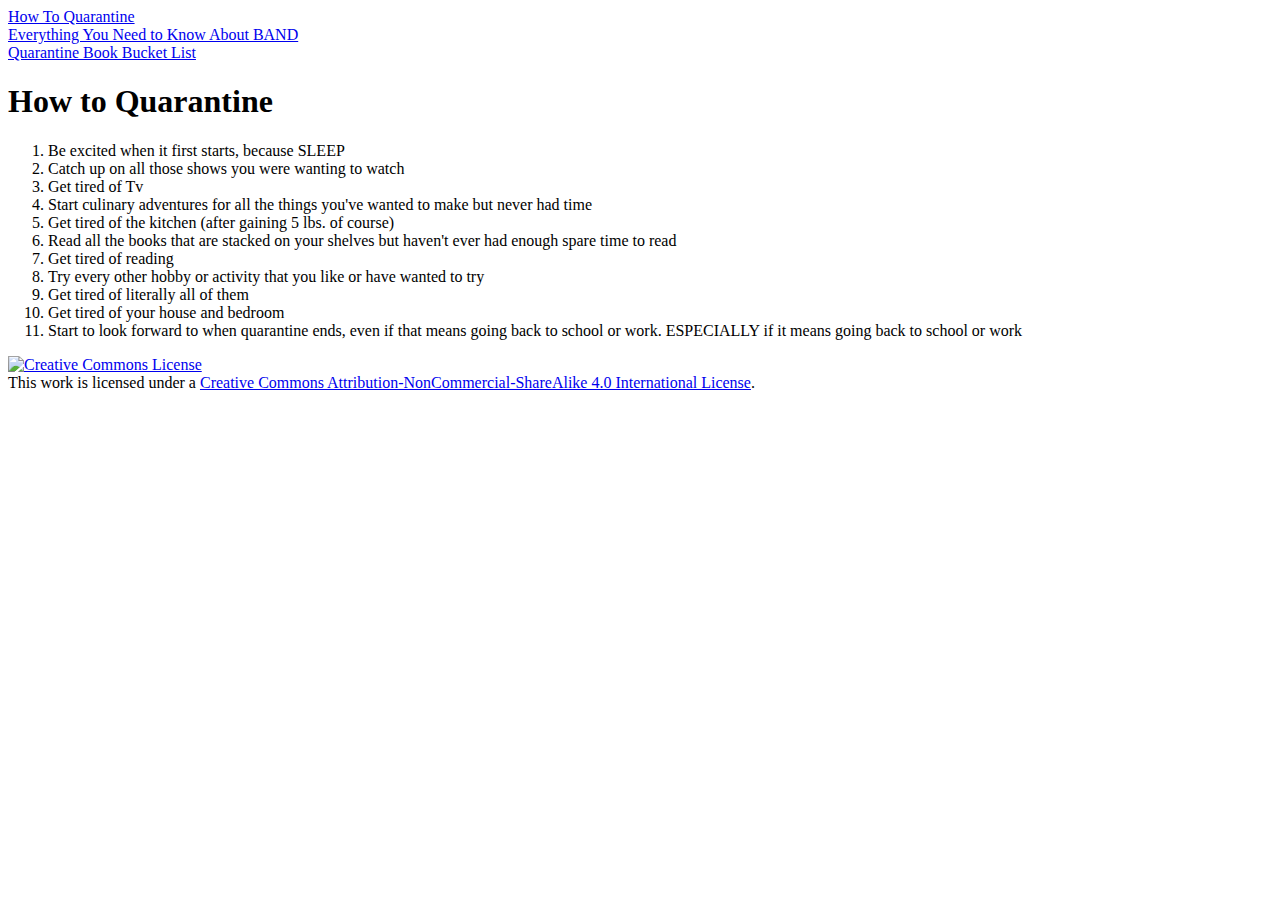
==== HowToQuarantine_1.html @ 8a863092 "Create HowToQuarantine_1.html" ====
<!DOCTYPE html>
<html>
  <head>
    <link rel="stylesheet" href="style.css">
  </head>
  <body>
    <a href="HowToQuarantine_1.html"> How To Quarantine </a><br>
    <a href="Music.html"> Everything You Need to Know About BAND</a><br>
    <a href="index.html"> Quarantine Book Bucket List</a>
    
  <!--A semi-accurate description of quarantine from the perspective of Caitlin and I-->
    <h1> How to Quarantine</h1>
    <ol class="plist">
      <li> Be excited when it first starts, because SLEEP </li>
      <li> Catch up on all those shows you were wanting to watch </li>
      <li> Get tired of Tv </li>
      <li> Start culinary adventures for all the things you've wanted to make but never had time </li>
      <li> Get tired of the kitchen (after gaining 5 lbs. of course) </li>
      <li> Read all the books that are stacked on your shelves but haven't ever had enough spare time to read </li>
      <li> Get tired of reading </li>
      <li> Try every other hobby or activity that you like or have wanted to try </li>
      <li> Get tired of literally all of them </li>
      <li> Get tired of your house and bedroom </li>
      <li> Start to look forward to when quarantine ends, even if that means going back to school or work. ESPECIALLY if it means going back to school or work </li>
      </ol>
    
    <a rel="license" href="http://creativecommons.org/licenses/by-nc-sa/4.0/"><img alt="Creative Commons License" style="border-width:0" src="https://i.creativecommons.org/l/by-nc-sa/4.0/88x31.png" /></a><br />This work is licensed under a <a rel="license" href="http://creativecommons.org/licenses/by-nc-sa/4.0/">Creative Commons Attribution-NonCommercial-ShareAlike 4.0 International License</a>.
  </body>
</html>
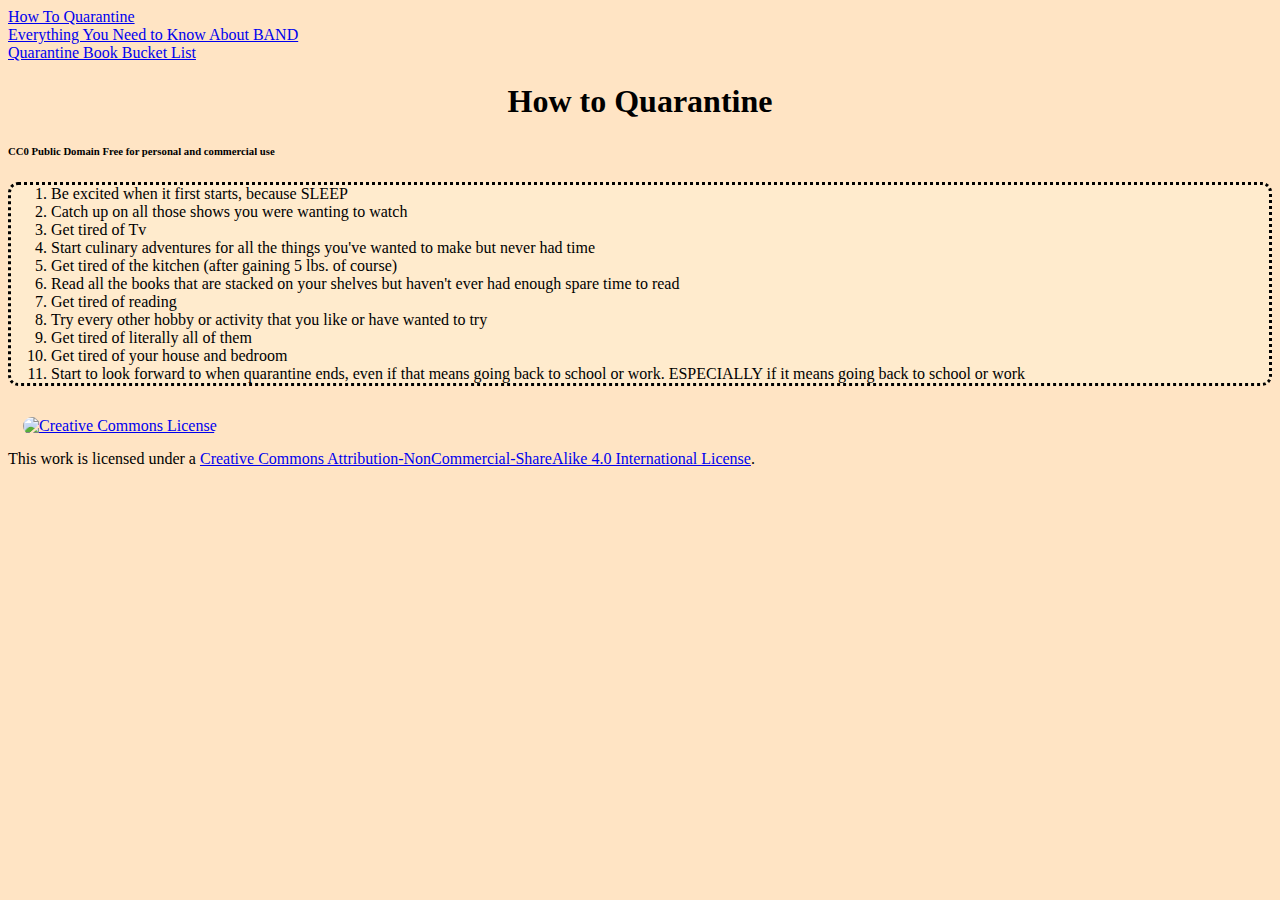
==== commit be22d085: "Update HowToQuarantine_1.html" ====
--- a/HowToQuarantine_1.html
+++ b/HowToQuarantine_1.html
@@ -10,6 +10,11 @@
     
   <!--A semi-accurate description of quarantine from the perspective of Caitlin and I-->
     <h1> How to Quarantine</h1>
+    
+    <src="14d93d7fb295cbae5f0b0e6ab20d-1461107.jpg!d"
+         alt="Guy Watering His Animated Lawn">
+      <h6> CC0 Public Domain Free for personal and commercial use</h6>
+      
     <ol class="plist">
       <li> Be excited when it first starts, because SLEEP </li>
       <li> Catch up on all those shows you were wanting to watch </li>
--- a/style.css
+++ b/style.css
@@ -0,0 +1,28 @@
+body {
+  background-color:bisque;
+}
+p {
+  color: black;
+}
+h1 {
+  font-weight: bold;
+  font-family: cursive;
+  text-align: center;
+}
+.h3index {
+  text-decoration:overline;
+  color: rgb(190, 0, 225);
+}
+
+img {
+  border-width: 10px;
+  border-style: double;
+  border-radius: 10px;
+  margin: 15px;
+}
+.plist {
+  border-style: dotted;
+  border-radius: 10px;
+  border-width: 3px;
+  background-color: blanchedalmond;
+}
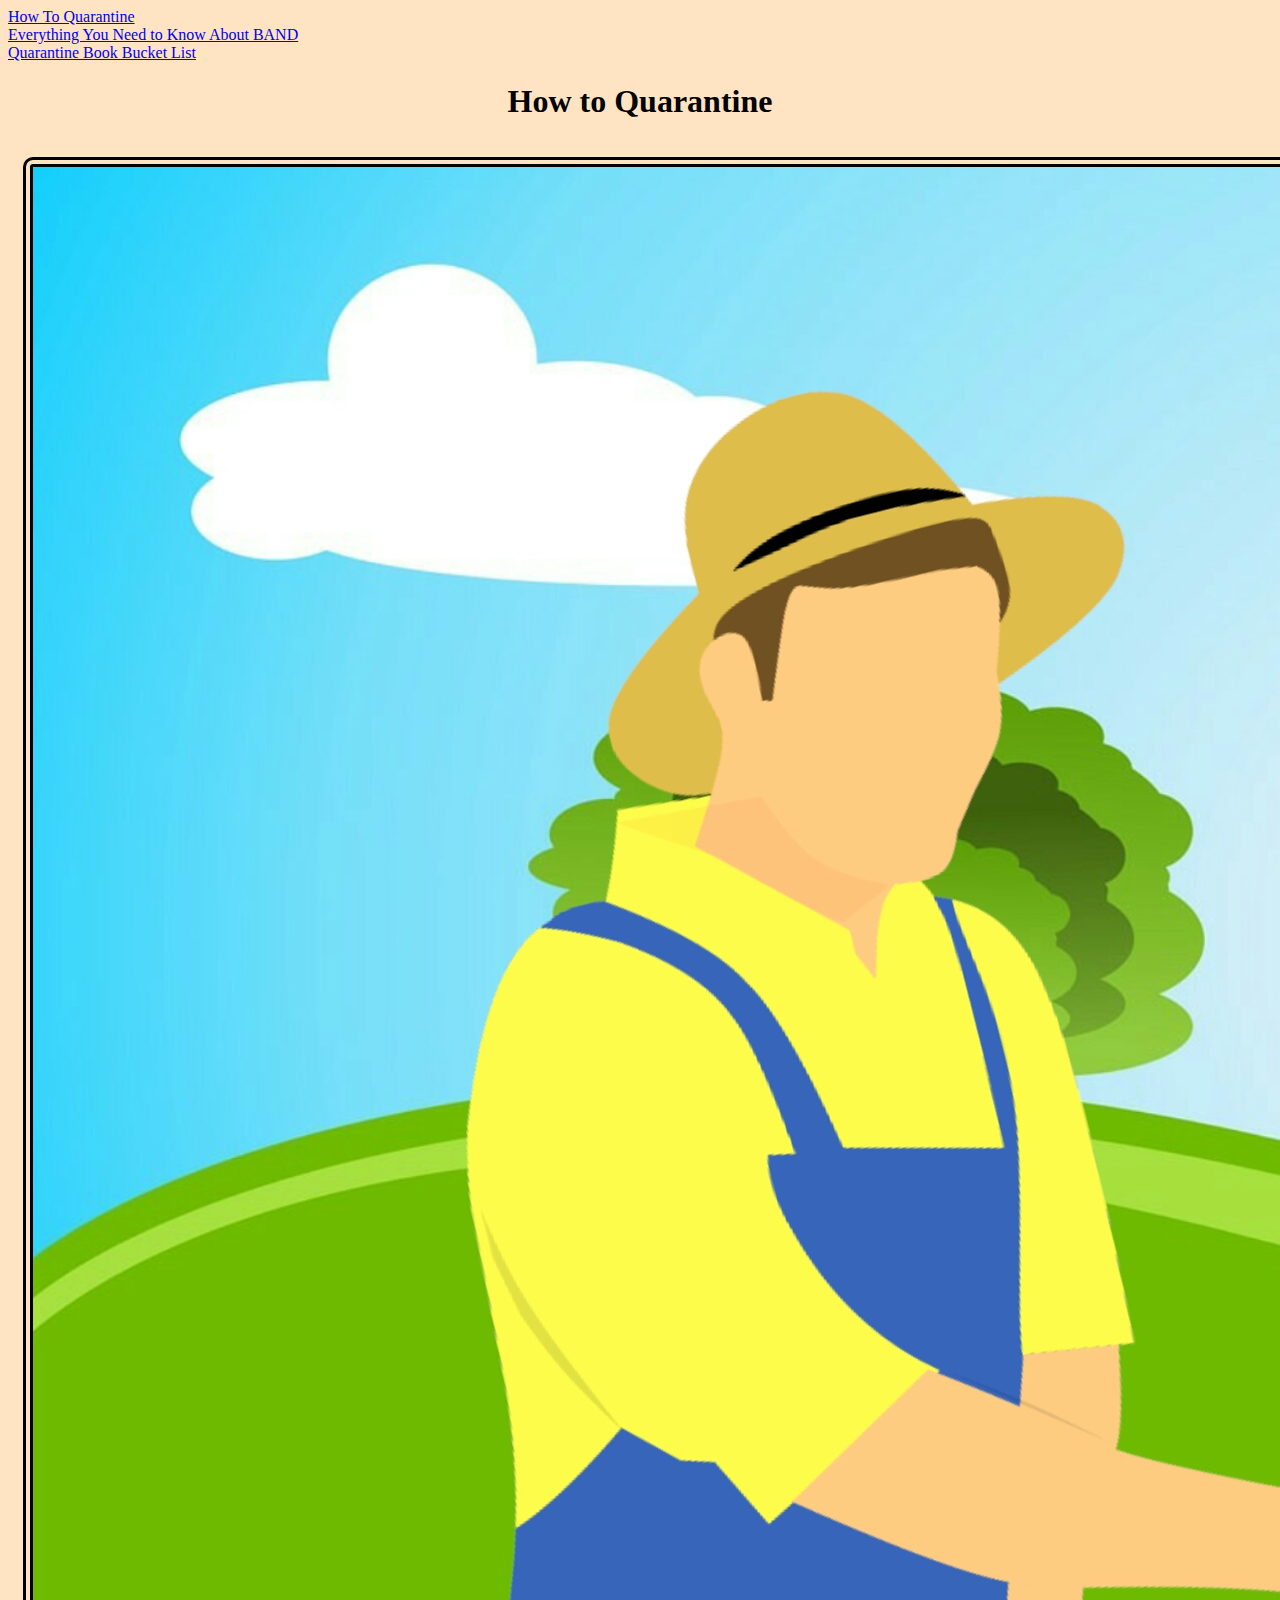
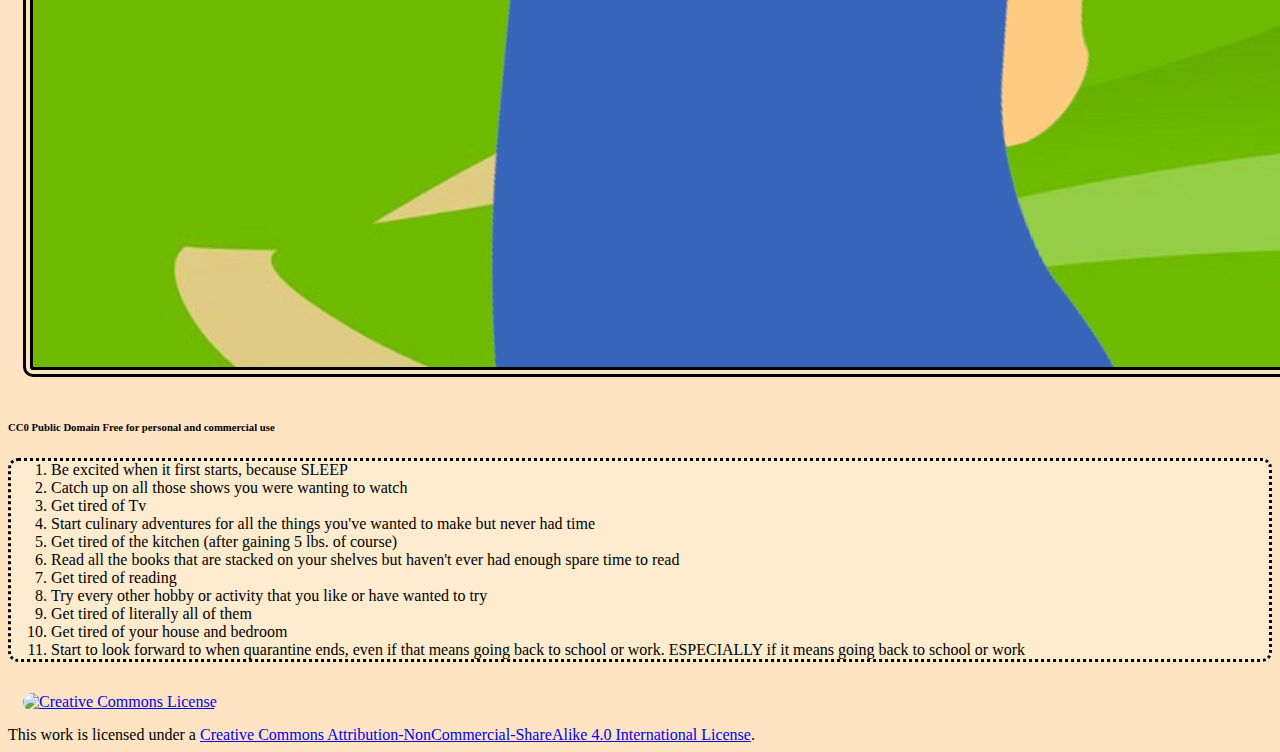
==== commit 2c2a170a: "Update HowToQuarantine_1.html" ====
--- a/HowToQuarantine_1.html
+++ b/HowToQuarantine_1.html
@@ -11,7 +11,7 @@
   <!--A semi-accurate description of quarantine from the perspective of Caitlin and I-->
     <h1> How to Quarantine</h1>
     
-    <src="14d93d7fb295cbae5f0b0e6ab20d-1461107.jpg!d"
+    <img src="farmer-equipment-garden-gardening-green-home-1461107-pxhere.com.jpg"
          alt="Guy Watering His Animated Lawn">
       <h6> CC0 Public Domain Free for personal and commercial use</h6>
       
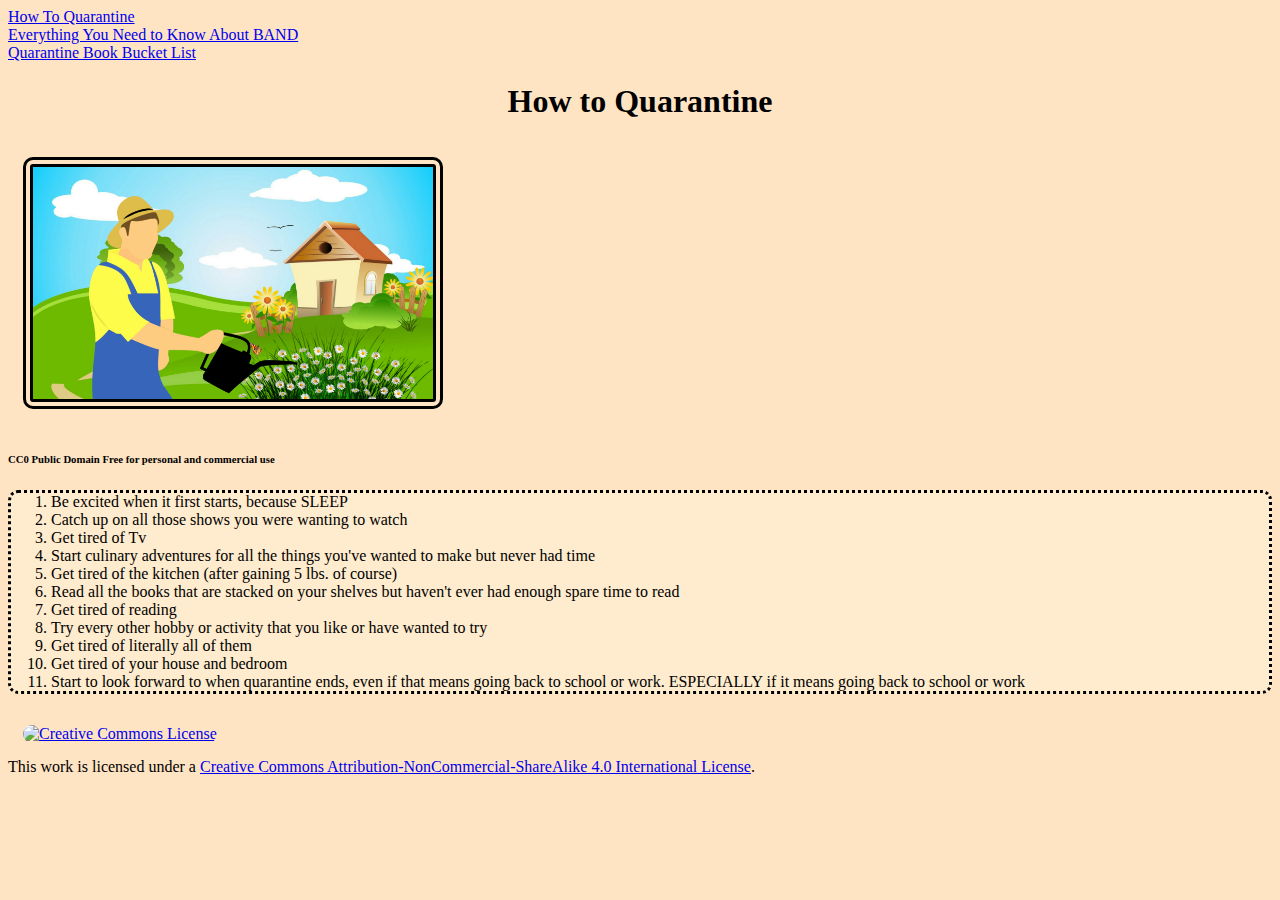
==== commit cd894116: "Update HowToQuarantine_1.html" ====
--- a/HowToQuarantine_1.html
+++ b/HowToQuarantine_1.html
@@ -11,7 +11,7 @@
   <!--A semi-accurate description of quarantine from the perspective of Caitlin and I-->
     <h1> How to Quarantine</h1>
     
-    <img src="farmer-equipment-garden-gardening-green-home-1461107-pxhere.com.jpg"
+    <img src="farmer-equipment-garden-gardening-green-home-1461107-pxhere.com.jpg" width="400"
          alt="Guy Watering His Animated Lawn">
       <h6> CC0 Public Domain Free for personal and commercial use</h6>
       
